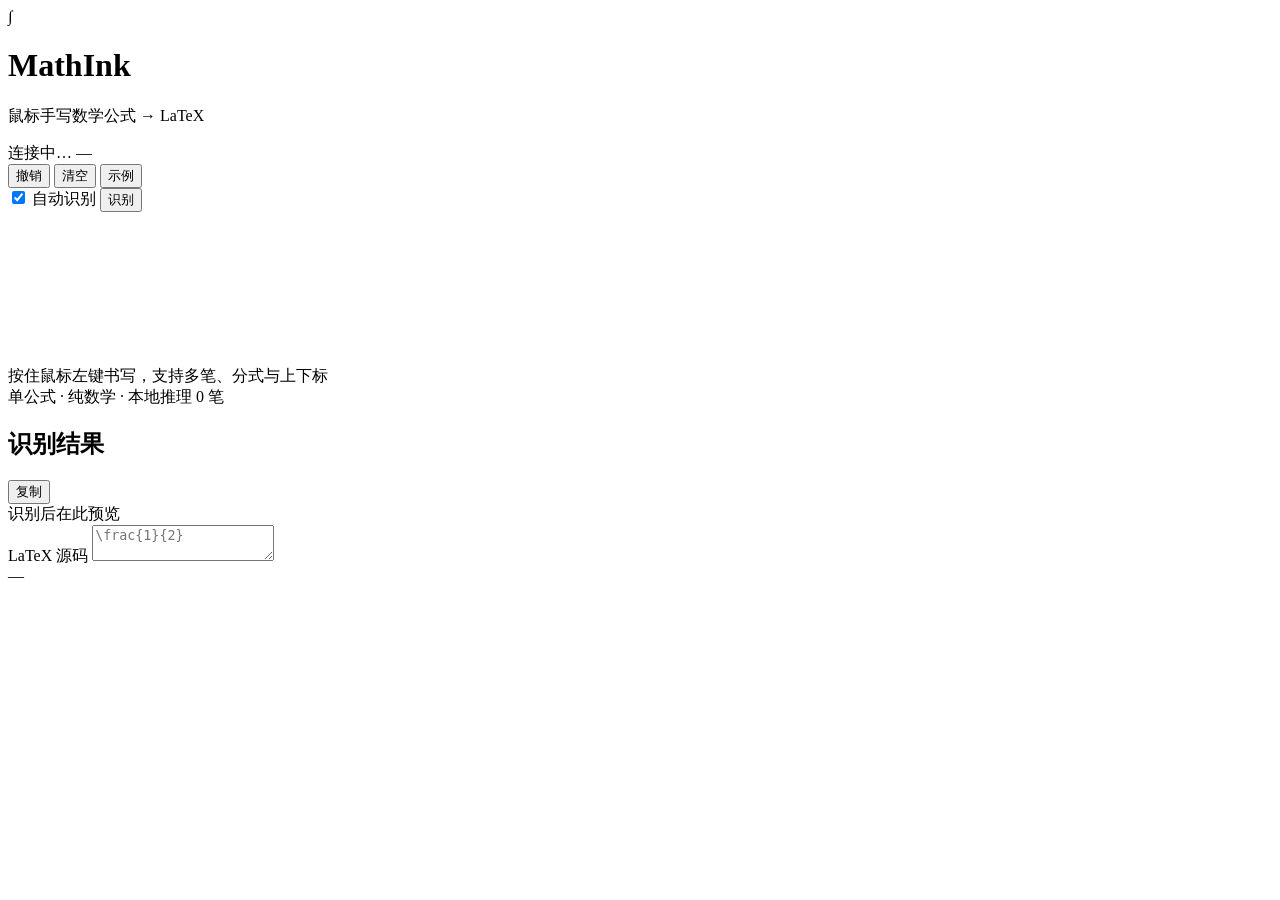
==== web/index.html @ 7b2febb2 "MVP: mouse canvas handwriting to LaTeX with CoMER INT8 ONNX - FastAPI + vanilla JS canvas + local Ka" ====
<!doctype html>
<html lang="zh-CN">
<head>
  <meta charset="utf-8" />
  <meta name="viewport" content="width=device-width, initial-scale=1" />
  <title>MathInk · 手写公式转 LaTeX</title>
  <link rel="stylesheet" href="/vendor/katex/dist/katex.min.css" />
  <link rel="stylesheet" href="/style.css" />
</head>
<body>
  <header class="topbar">
    <div class="brand">
      <span class="logo">∫</span>
      <div>
        <h1>MathInk</h1>
        <p>鼠标手写数学公式 → LaTeX</p>
      </div>
    </div>
    <div class="status">
      <span id="engine-badge" class="badge badge-muted">连接中…</span>
      <span id="latency-badge" class="badge badge-muted">—</span>
    </div>
  </header>

  <main class="layout">
    <section class="card canvas-card">
      <div class="toolbar">
        <div class="tools">
          <button id="undo" class="btn btn-ghost" title="撤销 (Ctrl+Z)">撤销</button>
          <button id="clear" class="btn btn-ghost" title="清空">清空</button>
          <button id="demo" class="btn btn-ghost" title="载入示例">示例</button>
        </div>
        <div class="tools right">
          <label class="switch" title="停笔后自动识别">
            <input type="checkbox" id="auto" checked />
            <span>自动识别</span>
          </label>
          <button id="recognize" class="btn btn-primary" title="识别 (Ctrl+Enter)">识别</button>
        </div>
      </div>
      <div class="canvas-wrap">
        <canvas id="pad"></canvas>
        <div id="empty-hint" class="empty-hint">
          按住鼠标左键书写，支持多笔、分式与上下标
        </div>
      </div>
      <div class="footnote">
        <span>单公式 · 纯数学 · 本地推理</span>
        <span id="stroke-info">0 笔</span>
      </div>
    </section>

    <section class="card result-card">
      <div class="result-head">
        <div class="head-left">
          <h2>识别结果</h2>
          <span id="confidence" class="conf"></span>
        </div>
        <button id="copy" class="btn btn-ghost" title="复制 LaTeX">复制</button>
      </div>
      <div id="render" class="render"><span class="placeholder">识别后在此预览</span></div>
      <label class="field-label" for="latex">LaTeX 源码</label>
      <textarea id="latex" spellcheck="false" placeholder="\frac{1}{2}"></textarea>
      <div class="result-foot">
        <span id="timings" class="timings">—</span>
        <span id="message" class="message"></span>
      </div>
    </section>
  </main>

  <script src="/vendor/katex/dist/katex.min.js"></script>
  <script src="/app.js"></script>
</body>
</html>
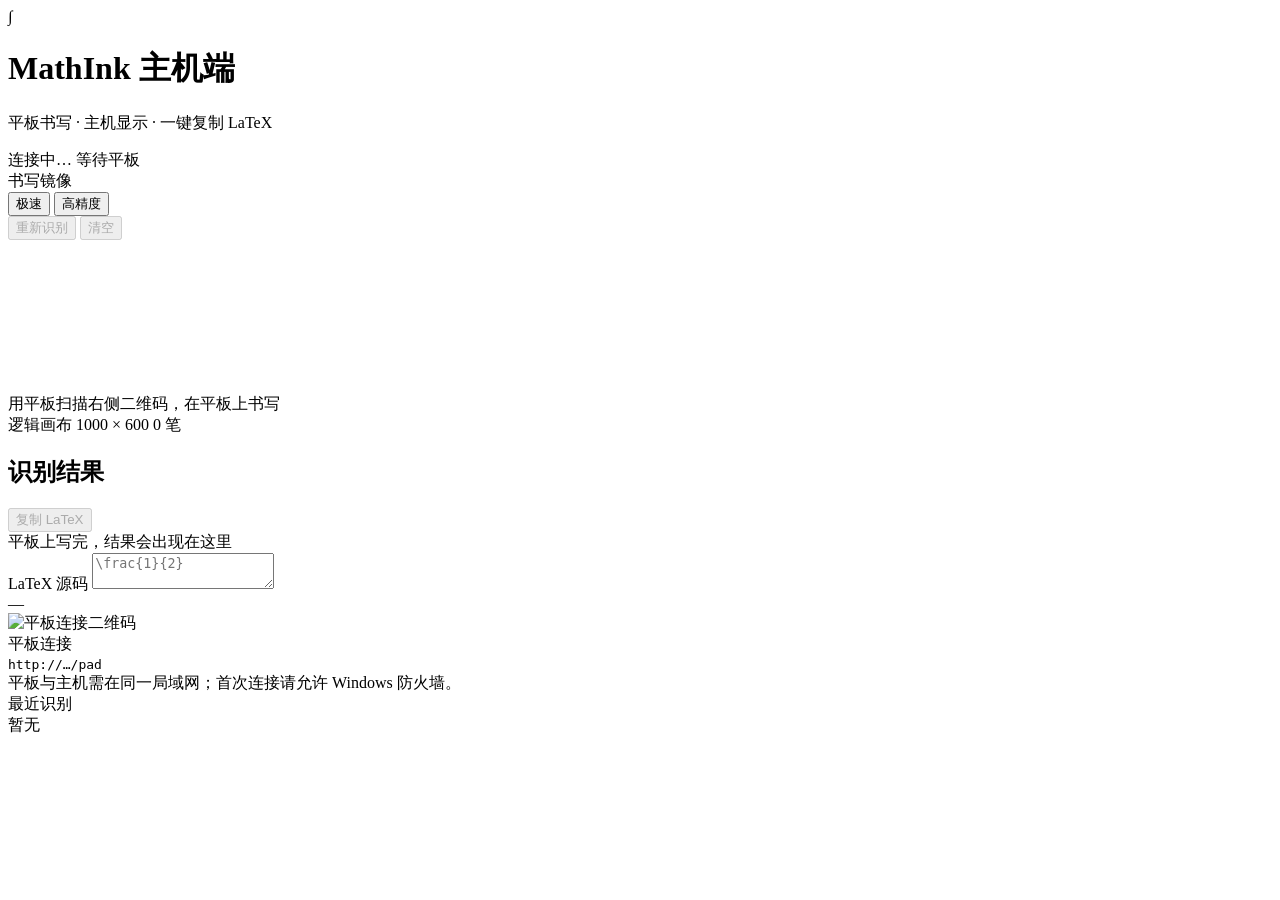
==== commit a091860d: "feat: two-device mode (tablet pad + desktop host) - WebSocket session: live stroke mirror, preview, " ====
--- a/web/index.html
+++ b/web/index.html
@@ -3,7 +3,7 @@
 <head>
   <meta charset="utf-8" />
   <meta name="viewport" content="width=device-width, initial-scale=1" />
-  <title>MathInk · 手写公式转 LaTeX</title>
+  <title>MathInk · 主机端</title>
   <link rel="stylesheet" href="/vendor/katex/dist/katex.min.css" />
   <link rel="stylesheet" href="/style.css" />
 </head>
@@ -12,40 +12,37 @@
     <div class="brand">
       <span class="logo">∫</span>
       <div>
-        <h1>MathInk</h1>
-        <p>鼠标手写数学公式 → LaTeX</p>
+        <h1>MathInk <span class="role">主机端</span></h1>
+        <p>平板书写 · 主机显示 · 一键复制 LaTeX</p>
       </div>
     </div>
     <div class="status">
       <span id="engine-badge" class="badge badge-muted">连接中…</span>
-      <span id="latency-badge" class="badge badge-muted">—</span>
+      <span id="peer-badge" class="badge badge-muted">等待平板</span>
     </div>
   </header>
 
   <main class="layout">
     <section class="card canvas-card">
       <div class="toolbar">
-        <div class="tools">
-          <button id="undo" class="btn btn-ghost" title="撤销 (Ctrl+Z)">撤销</button>
-          <button id="clear" class="btn btn-ghost" title="清空">清空</button>
-          <button id="demo" class="btn btn-ghost" title="载入示例">示例</button>
-        </div>
+        <div class="panel-title">书写镜像</div>
         <div class="tools right">
-          <label class="switch" title="停笔后自动识别">
-            <input type="checkbox" id="auto" checked />
-            <span>自动识别</span>
-          </label>
-          <button id="recognize" class="btn btn-primary" title="识别 (Ctrl+Enter)">识别</button>
+          <div class="seg" id="mode" role="group" aria-label="重识别引擎">
+            <button class="seg-btn" data-mode="comer" title="CoMER，CPU">极速</button>
+            <button class="seg-btn active" data-mode="vlm" title="Uni-MuMER 2B，GPU">高精度</button>
+          </div>
+          <button id="recognize" class="btn btn-ghost" disabled>重新识别</button>
+          <button id="clear" class="btn btn-ghost" disabled>清空</button>
         </div>
       </div>
       <div class="canvas-wrap">
-        <canvas id="pad"></canvas>
-        <div id="empty-hint" class="empty-hint">
-          按住鼠标左键书写，支持多笔、分式与上下标
+        <canvas id="mirror"></canvas>
+        <div id="hint" class="empty-hint">
+          用平板扫描右侧二维码，在平板上书写
         </div>
       </div>
       <div class="footnote">
-        <span>单公式 · 纯数学 · 本地推理</span>
+        <span>逻辑画布 1000 × 600</span>
         <span id="stroke-info">0 笔</span>
       </div>
     </section>
@@ -56,19 +53,36 @@
           <h2>识别结果</h2>
           <span id="confidence" class="conf"></span>
         </div>
-        <button id="copy" class="btn btn-ghost" title="复制 LaTeX">复制</button>
+        <button id="copy" class="btn btn-primary" disabled>复制 LaTeX</button>
       </div>
-      <div id="render" class="render"><span class="placeholder">识别后在此预览</span></div>
+
+      <div id="render" class="render"><span class="placeholder">平板上写完，结果会出现在这里</span></div>
+
       <label class="field-label" for="latex">LaTeX 源码</label>
       <textarea id="latex" spellcheck="false" placeholder="\frac{1}{2}"></textarea>
+
       <div class="result-foot">
         <span id="timings" class="timings">—</span>
         <span id="message" class="message"></span>
+      </div>
+
+      <div class="connect">
+        <img id="qr" alt="平板连接二维码" width="96" height="96" />
+        <div class="connect-text">
+          <div class="connect-title">平板连接</div>
+          <code id="pad-url">http://…/pad</code>
+          <div class="connect-hint">平板与主机需在同一局域网；首次连接请允许 Windows 防火墙。</div>
+        </div>
+      </div>
+
+      <div class="history">
+        <div class="history-head">最近识别</div>
+        <div id="history" class="history-list"><span class="history-empty">暂无</span></div>
       </div>
     </section>
   </main>
 
   <script src="/vendor/katex/dist/katex.min.js"></script>
-  <script src="/app.js"></script>
+  <script src="/host.js"></script>
 </body>
 </html>
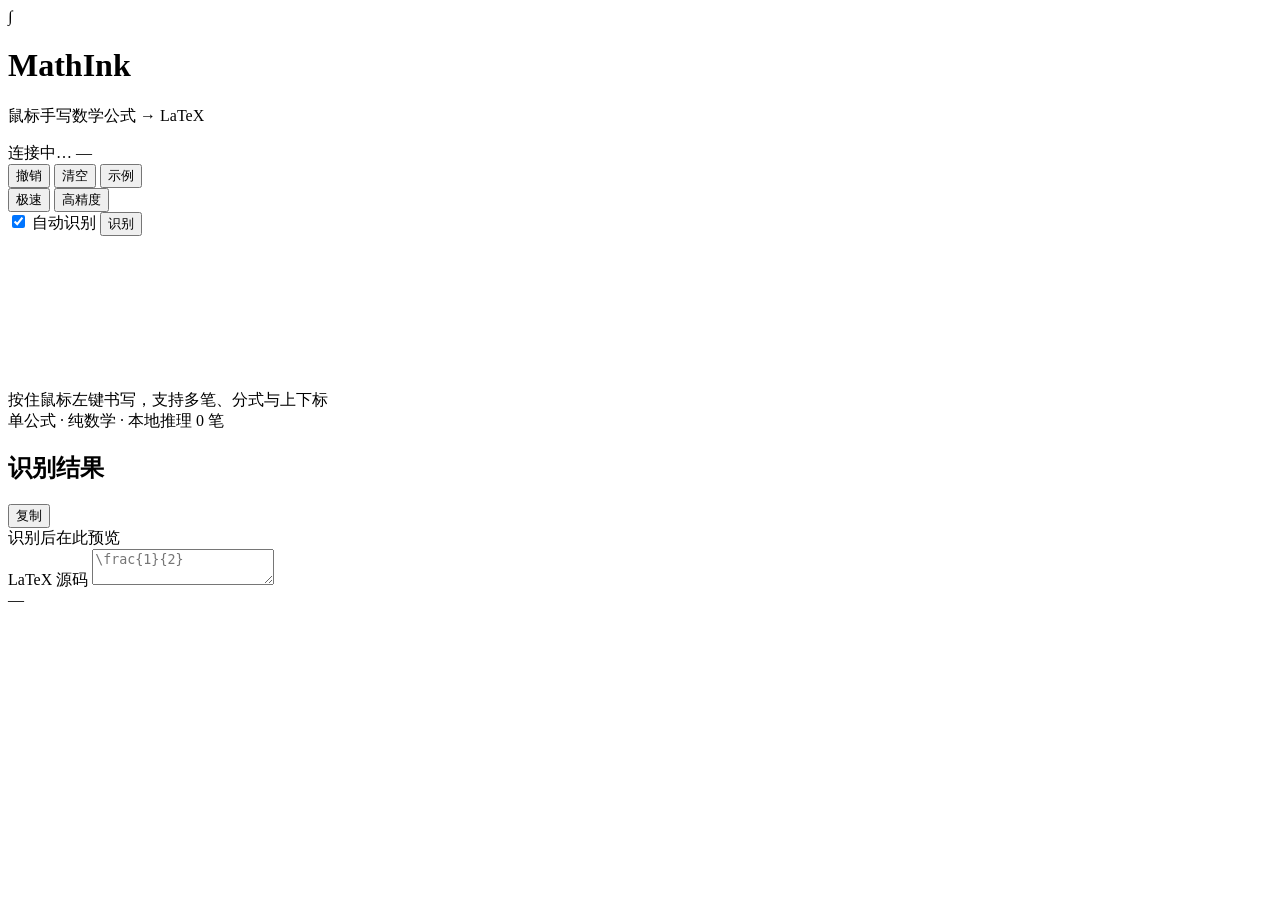
==== commit 831fe803: "feat: VLM engine (Uni-MuMER 2B) + responsive canvas + input research - llama.cpp Vulkan runtime, GGU" ====
--- a/web/index.html
+++ b/web/index.html
@@ -3,7 +3,7 @@
 <head>
   <meta charset="utf-8" />
   <meta name="viewport" content="width=device-width, initial-scale=1" />
-  <title>MathInk · 主机端</title>
+  <title>MathInk · 手写公式转 LaTeX</title>
   <link rel="stylesheet" href="/vendor/katex/dist/katex.min.css" />
   <link rel="stylesheet" href="/style.css" />
 </head>
@@ -12,37 +12,44 @@
     <div class="brand">
       <span class="logo">∫</span>
       <div>
-        <h1>MathInk <span class="role">主机端</span></h1>
-        <p>平板书写 · 主机显示 · 一键复制 LaTeX</p>
+        <h1>MathInk</h1>
+        <p>鼠标手写数学公式 → LaTeX</p>
       </div>
     </div>
     <div class="status">
       <span id="engine-badge" class="badge badge-muted">连接中…</span>
-      <span id="peer-badge" class="badge badge-muted">等待平板</span>
+      <span id="latency-badge" class="badge badge-muted">—</span>
     </div>
   </header>
 
   <main class="layout">
     <section class="card canvas-card">
       <div class="toolbar">
-        <div class="panel-title">书写镜像</div>
+        <div class="tools">
+          <button id="undo" class="btn btn-ghost" title="撤销 (Ctrl+Z)">撤销</button>
+          <button id="clear" class="btn btn-ghost" title="清空">清空</button>
+          <button id="demo" class="btn btn-ghost" title="载入示例">示例</button>
+        </div>
         <div class="tools right">
-          <div class="seg" id="mode" role="group" aria-label="重识别引擎">
-            <button class="seg-btn" data-mode="comer" title="CoMER，CPU">极速</button>
-            <button class="seg-btn active" data-mode="vlm" title="Uni-MuMER 2B，GPU">高精度</button>
+          <div class="seg" id="mode" role="group" aria-label="识别模式">
+            <button class="seg-btn" data-mode="comer" title="CoMER，CPU，约 0.1–0.4 s">极速</button>
+            <button class="seg-btn active" data-mode="vlm" title="Uni-MuMER 2B，GPU，约 60–260 ms">高精度</button>
           </div>
-          <button id="recognize" class="btn btn-ghost" disabled>重新识别</button>
-          <button id="clear" class="btn btn-ghost" disabled>清空</button>
+          <label class="switch" title="停笔后自动识别">
+            <input type="checkbox" id="auto" checked />
+            <span>自动识别</span>
+          </label>
+          <button id="recognize" class="btn btn-primary" title="识别 (Ctrl+Enter)">识别</button>
         </div>
       </div>
       <div class="canvas-wrap">
-        <canvas id="mirror"></canvas>
-        <div id="hint" class="empty-hint">
-          用平板扫描右侧二维码，在平板上书写
+        <canvas id="pad"></canvas>
+        <div id="empty-hint" class="empty-hint">
+          按住鼠标左键书写，支持多笔、分式与上下标
         </div>
       </div>
       <div class="footnote">
-        <span>逻辑画布 1000 × 600</span>
+        <span>单公式 · 纯数学 · 本地推理</span>
         <span id="stroke-info">0 笔</span>
       </div>
     </section>
@@ -53,36 +60,19 @@
           <h2>识别结果</h2>
           <span id="confidence" class="conf"></span>
         </div>
-        <button id="copy" class="btn btn-primary" disabled>复制 LaTeX</button>
+        <button id="copy" class="btn btn-ghost" title="复制 LaTeX">复制</button>
       </div>
-
-      <div id="render" class="render"><span class="placeholder">平板上写完，结果会出现在这里</span></div>
-
+      <div id="render" class="render"><span class="placeholder">识别后在此预览</span></div>
       <label class="field-label" for="latex">LaTeX 源码</label>
       <textarea id="latex" spellcheck="false" placeholder="\frac{1}{2}"></textarea>
-
       <div class="result-foot">
         <span id="timings" class="timings">—</span>
         <span id="message" class="message"></span>
-      </div>
-
-      <div class="connect">
-        <img id="qr" alt="平板连接二维码" width="96" height="96" />
-        <div class="connect-text">
-          <div class="connect-title">平板连接</div>
-          <code id="pad-url">http://…/pad</code>
-          <div class="connect-hint">平板与主机需在同一局域网；首次连接请允许 Windows 防火墙。</div>
-        </div>
-      </div>
-
-      <div class="history">
-        <div class="history-head">最近识别</div>
-        <div id="history" class="history-list"><span class="history-empty">暂无</span></div>
       </div>
     </section>
   </main>
 
   <script src="/vendor/katex/dist/katex.min.js"></script>
-  <script src="/host.js"></script>
+  <script src="/app.js"></script>
 </body>
 </html>
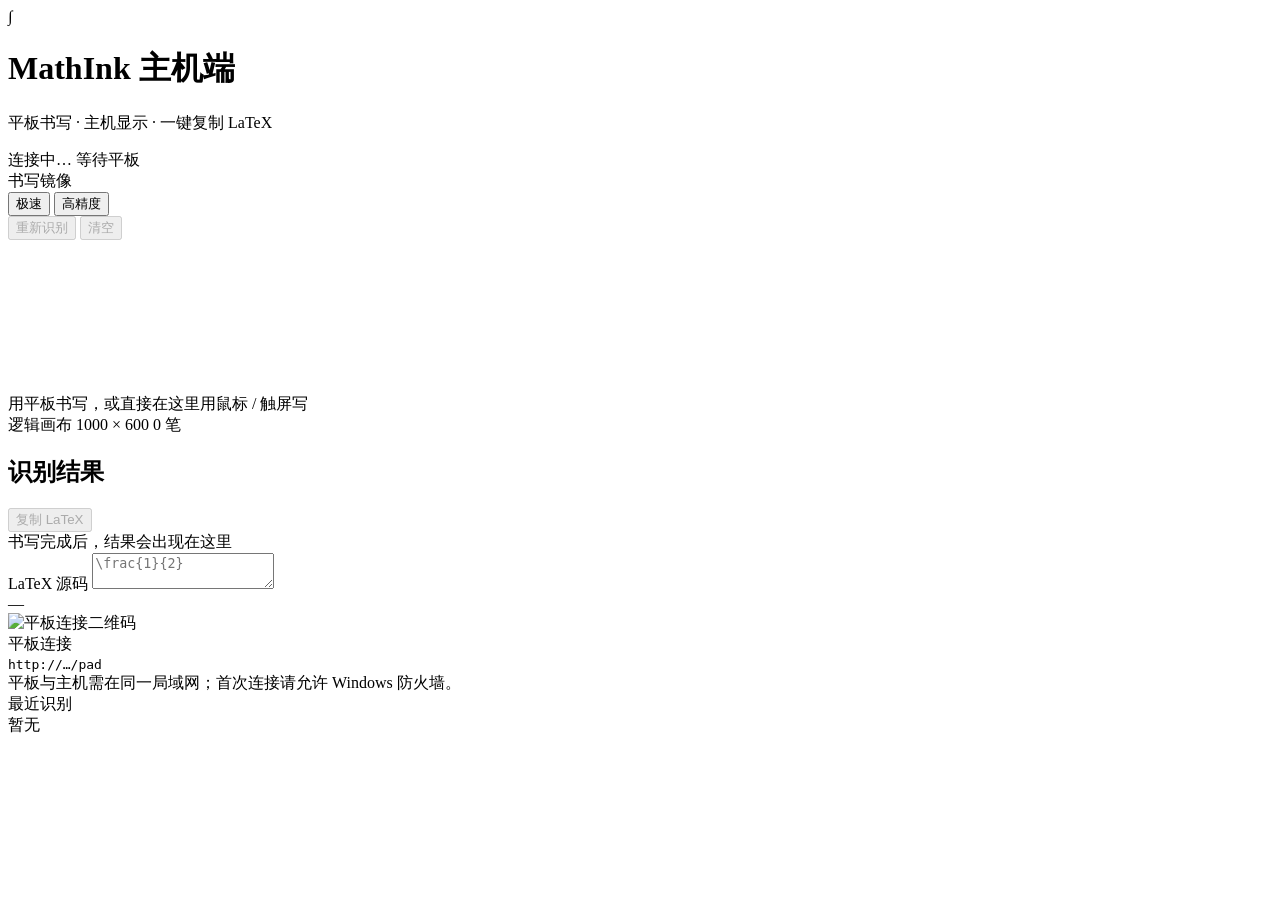
==== commit cbd83560: "fix: full-area tablet canvas, desktop drawing input, restore CI - logical canvas follows input viewp" ====
--- a/web/index.html
+++ b/web/index.html
@@ -3,7 +3,7 @@
 <head>
   <meta charset="utf-8" />
   <meta name="viewport" content="width=device-width, initial-scale=1" />
-  <title>MathInk · 手写公式转 LaTeX</title>
+  <title>MathInk · 主机端</title>
   <link rel="stylesheet" href="/vendor/katex/dist/katex.min.css" />
   <link rel="stylesheet" href="/style.css" />
 </head>
@@ -12,44 +12,37 @@
     <div class="brand">
       <span class="logo">∫</span>
       <div>
-        <h1>MathInk</h1>
-        <p>鼠标手写数学公式 → LaTeX</p>
+        <h1>MathInk <span class="role">主机端</span></h1>
+        <p>平板书写 · 主机显示 · 一键复制 LaTeX</p>
       </div>
     </div>
     <div class="status">
       <span id="engine-badge" class="badge badge-muted">连接中…</span>
-      <span id="latency-badge" class="badge badge-muted">—</span>
+      <span id="peer-badge" class="badge badge-muted">等待平板</span>
     </div>
   </header>
 
   <main class="layout">
     <section class="card canvas-card">
       <div class="toolbar">
-        <div class="tools">
-          <button id="undo" class="btn btn-ghost" title="撤销 (Ctrl+Z)">撤销</button>
-          <button id="clear" class="btn btn-ghost" title="清空">清空</button>
-          <button id="demo" class="btn btn-ghost" title="载入示例">示例</button>
-        </div>
+        <div class="panel-title">书写镜像</div>
         <div class="tools right">
-          <div class="seg" id="mode" role="group" aria-label="识别模式">
-            <button class="seg-btn" data-mode="comer" title="CoMER，CPU，约 0.1–0.4 s">极速</button>
-            <button class="seg-btn active" data-mode="vlm" title="Uni-MuMER 2B，GPU，约 60–260 ms">高精度</button>
+          <div class="seg" id="mode" role="group" aria-label="重识别引擎">
+            <button class="seg-btn" data-mode="comer" title="CoMER，CPU">极速</button>
+            <button class="seg-btn active" data-mode="vlm" title="Uni-MuMER 2B，GPU">高精度</button>
           </div>
-          <label class="switch" title="停笔后自动识别">
-            <input type="checkbox" id="auto" checked />
-            <span>自动识别</span>
-          </label>
-          <button id="recognize" class="btn btn-primary" title="识别 (Ctrl+Enter)">识别</button>
+          <button id="recognize" class="btn btn-ghost" disabled>重新识别</button>
+          <button id="clear" class="btn btn-ghost" disabled>清空</button>
         </div>
       </div>
       <div class="canvas-wrap">
-        <canvas id="pad"></canvas>
-        <div id="empty-hint" class="empty-hint">
-          按住鼠标左键书写，支持多笔、分式与上下标
+        <canvas id="mirror"></canvas>
+        <div id="hint" class="empty-hint">
+          用平板书写，或直接在这里用鼠标 / 触屏写
         </div>
       </div>
       <div class="footnote">
-        <span>单公式 · 纯数学 · 本地推理</span>
+        <span id="canvas-info">逻辑画布 1000 × 600</span>
         <span id="stroke-info">0 笔</span>
       </div>
     </section>
@@ -60,19 +53,36 @@
           <h2>识别结果</h2>
           <span id="confidence" class="conf"></span>
         </div>
-        <button id="copy" class="btn btn-ghost" title="复制 LaTeX">复制</button>
+        <button id="copy" class="btn btn-primary" disabled>复制 LaTeX</button>
       </div>
-      <div id="render" class="render"><span class="placeholder">识别后在此预览</span></div>
+
+      <div id="render" class="render"><span class="placeholder">书写完成后，结果会出现在这里</span></div>
+
       <label class="field-label" for="latex">LaTeX 源码</label>
       <textarea id="latex" spellcheck="false" placeholder="\frac{1}{2}"></textarea>
+
       <div class="result-foot">
         <span id="timings" class="timings">—</span>
         <span id="message" class="message"></span>
+      </div>
+
+      <div class="connect">
+        <img id="qr" alt="平板连接二维码" width="96" height="96" />
+        <div class="connect-text">
+          <div class="connect-title">平板连接</div>
+          <code id="pad-url">http://…/pad</code>
+          <div class="connect-hint">平板与主机需在同一局域网；首次连接请允许 Windows 防火墙。</div>
+        </div>
+      </div>
+
+      <div class="history">
+        <div class="history-head">最近识别</div>
+        <div id="history" class="history-list"><span class="history-empty">暂无</span></div>
       </div>
     </section>
   </main>
 
   <script src="/vendor/katex/dist/katex.min.js"></script>
-  <script src="/app.js"></script>
+  <script src="/host.js"></script>
 </body>
 </html>
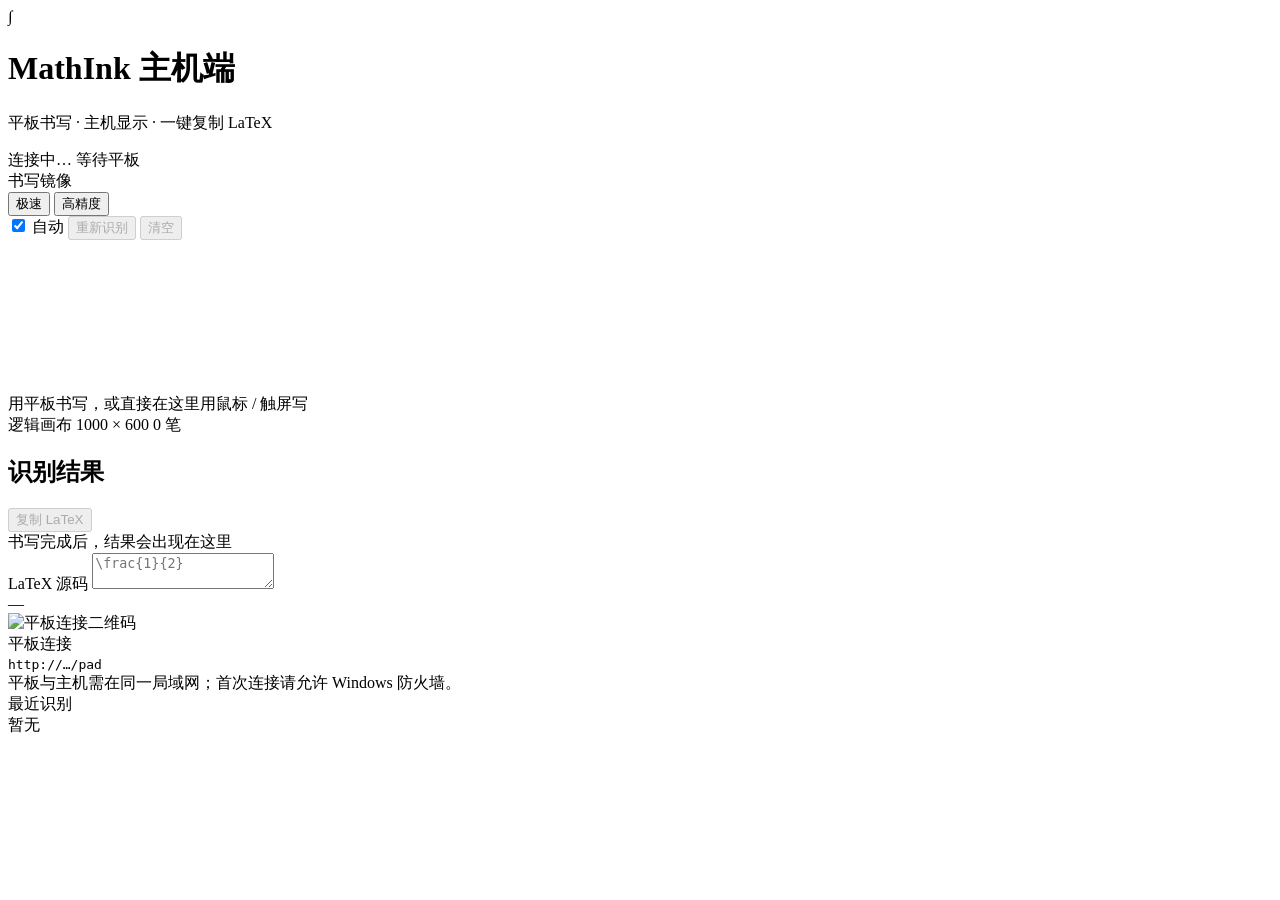
==== commit f182b1ce: "feat: single-file MathInk.exe and desktop auto-recognition - PyInstaller spec/build script, icon, fr" ====
--- a/web/index.html
+++ b/web/index.html
@@ -31,6 +31,10 @@
             <button class="seg-btn" data-mode="comer" title="CoMER，CPU">极速</button>
             <button class="seg-btn active" data-mode="vlm" title="Uni-MuMER 2B，GPU">高精度</button>
           </div>
+          <label class="switch" title="停笔后自动识别">
+            <input type="checkbox" id="auto" checked />
+            <span>自动</span>
+          </label>
           <button id="recognize" class="btn btn-ghost" disabled>重新识别</button>
           <button id="clear" class="btn btn-ghost" disabled>清空</button>
         </div>
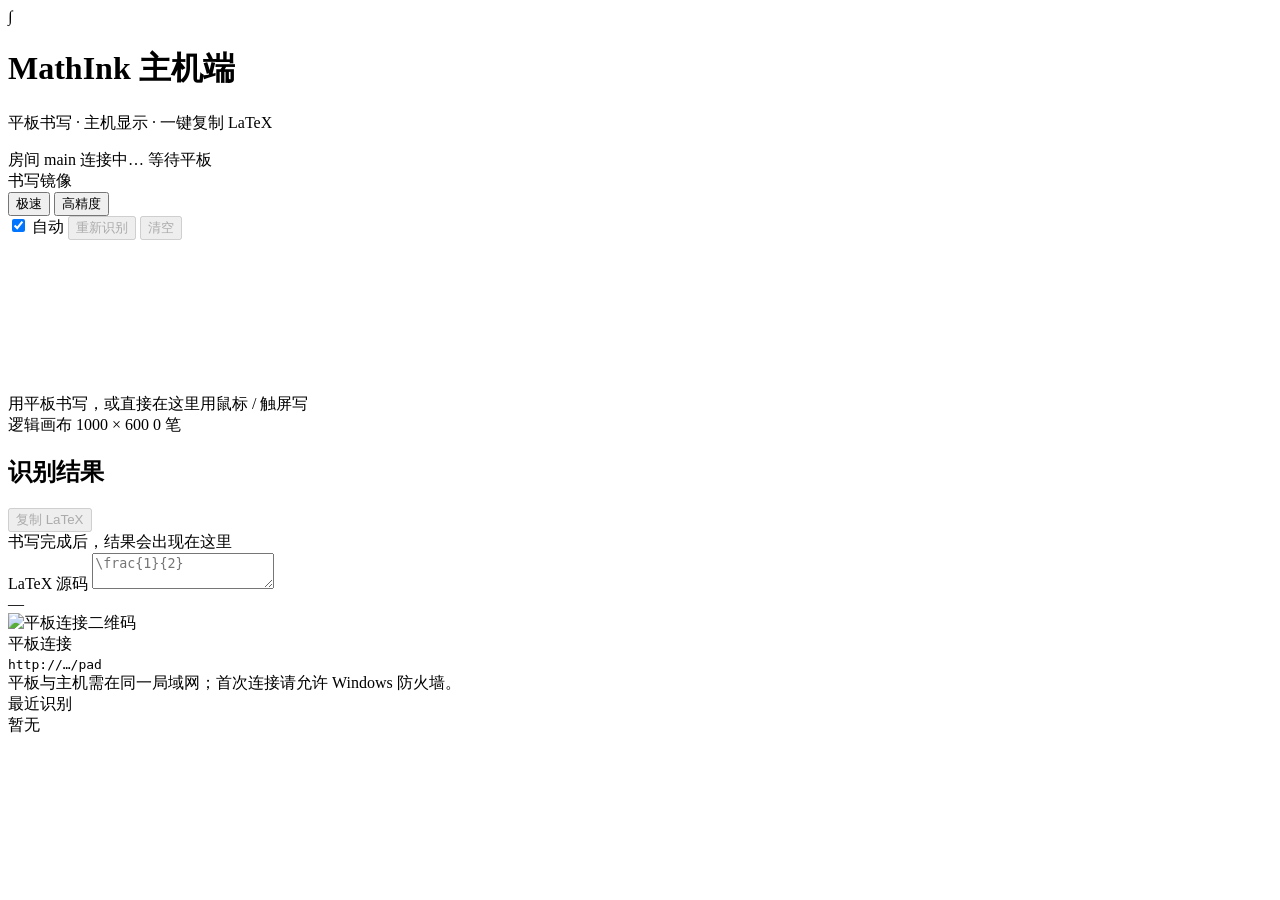
==== commit 12de05a4: "feat: multi-device rooms with synchronized recognition - SessionManager room isolation; WS ?room=, d" ====
--- a/web/index.html
+++ b/web/index.html
@@ -17,6 +17,7 @@
       </div>
     </div>
     <div class="status">
+      <span id="room-badge" class="badge badge-muted">房间 main</span>
       <span id="engine-badge" class="badge badge-muted">连接中…</span>
       <span id="peer-badge" class="badge badge-muted">等待平板</span>
     </div>
